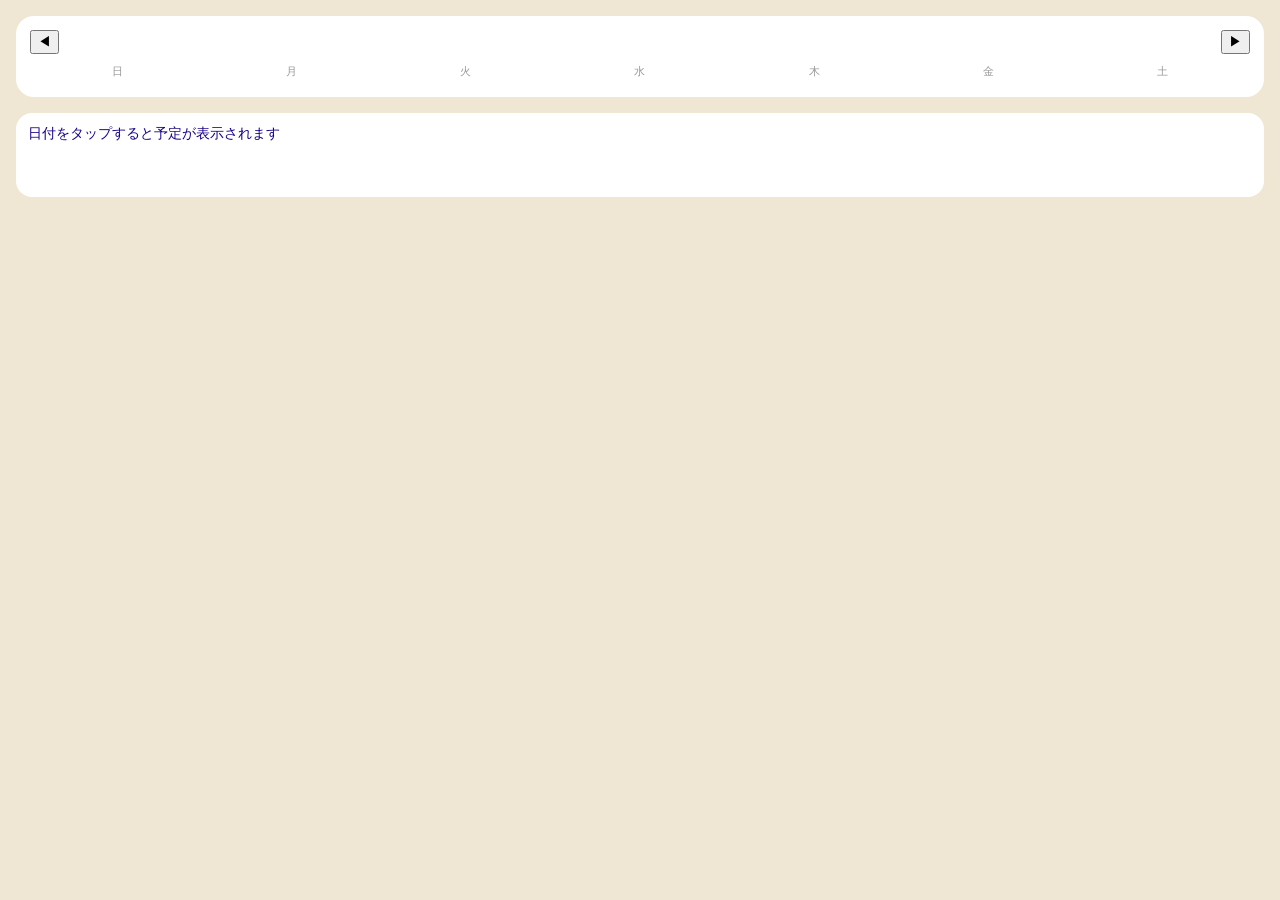
==== detail.html @ fcbdcc91 "Update detail.html" ====
<!DOCTYPE html>
<html lang="ja">
<head>
  <meta charset="UTF-8" />
  <title>予定確認</title>
  <meta name="viewport" content="width=device-width, initial-scale=1.0" />

  <style>
    :root {
      --dark-blue: #1A0089;
      --orange: #FF5E33;
      --cream: #EFE7D3;
      --green: #B7CF4F;
      --gray: #999;
    }

    body {
      margin: 0;
      padding: 16px;
      background: var(--cream);
      font-family: -apple-system, BlinkMacSystemFont,
        "Helvetica Neue", "Segoe UI", sans-serif;
      color: var(--dark-blue);
    }

    .calendar {
      background: #fff;
      border-radius: 18px;
      padding: 14px;
    }

    .calendar-header {
      display: flex;
      justify-content: space-between;
      align-items: center;
      font-weight: 600;
      font-size: 14px;
      margin-bottom: 10px;
    }

    .weekdays,
    .dates {
      display: grid;
      grid-template-columns: repeat(7, 1fr);
      text-align: center;
    }

    .weekdays div {
      font-size: 11px;
      color: var(--gray);
      margin-bottom: 4px;
    }

    .dates div {
      display: flex;
      flex-direction: column;
      align-items: center;
      min-height: 56px; /* タップしやすさUP */
      padding: 6px 0;
    }

    /*PCのホバー用（とりあえず不要）
    .actions div:hover {
      background: rgba(0,0,0,0.04);
    }
      */

    .dates .selected {
      background: var(--orange);
      color: #fff;
    }

    /* 🧀🐾 用（次STEPで使う） */
    .dates .mark {
      .mark {
      margin-top: 4px;
      font-size: 12px;
    }

    }

    .schedule-card {
      background: #fff;
      border-radius: 14px;
      padding: 12px;
      margin-bottom: 12px;
      border: 1px solid #eee;
    }

    .schedule-owner {
      font-weight: 600;
      margin-bottom: 6px;
    }

    .schedule-line {
      display: flex;
      flex-wrap: wrap;
      gap: 6px;
      align-items: center;
    }

    .schedule-line .memo {
      font-size: 14px;
    }


    .tags {
      display: flex;
      gap: 6px;
      flex-wrap: wrap;
      margin-bottom: 6px;
    }

    .tag {
      font-size: 12px;
      padding: 2px 8px;
      border-radius: 999px;
      background: #EFE7D3;
    }

    .memo {
      font-size: 14px;
      margin-bottom: 8px;
    }

    .actions {
      display: flex;
      gap: 12px;
      font-size: 12px;
    }

    .actions button {
      border: none;
      background: #1A0089;
      color: #EFE7D3;
      cursor: pointer;
    }

  </style>
</head>

<body>

  <!-- カレンダー -->
  <div class="calendar">
    <div class="calendar-header">
      <button id="prevMonth">◀︎</button>
      <span id="currentMonth"></span>
      <button id="nextMonth">▶︎</button>
    </div>

    <div class="weekdays">
      <div>日</div><div>月</div><div>火</div>
      <div>水</div><div>木</div><div>金</div><div>土</div>
    </div>

    <div class="dates" id="calendarDays"></div>
  </div>
  
  <!-- 選択日の予定 -->
  <div id="scheduleList" style="
    margin-top: 16px;
    background: #fff;
    border-radius: 16px;
    padding: 12px;
    min-height: 60px;
    font-size: 14px;
    ">
    日付をタップすると予定が表示されます
  </div>

  <script>
    // ▼▼▼ GASのURL（GET用） ▼▼▼
    const GAS_URL = "https://script.google.com/macros/s/AKfycbxCzI6ODaI7u2Xf-JGpr89f66bkJrOI_kV-MlBjN_NqfyYAB82MZ32jnegRO93xF9opEA/exec"
    let schedules = [];   // ← 全予定を入れる
    let scheduleMap = {};
    let currentDate = new Date();

    const monthLabel = document.getElementById("currentMonth");
    const calendarDays = document.getElementById("calendarDays");

    // ① GASから予定を取得

    fetch(GAS_URL)
        .then(res => res.json())
        .then(data => {
         schedules = data;
         scheduleMap = groupSchedulesByDate(data);

         console.log("予定一覧", schedules);
         console.log("日付マップ", scheduleMap);

         renderCalendar();
        })
        .catch(err => {
          console.error("取得エラー😢", err);
        }); 
      
      function showSchedules(dateKey) {
        const listEl = document.getElementById("scheduleList");

        if (!scheduleMap[dateKey]) {
          listEl.innerHTML = "この日の予定はありません";
          return;
        }

        listEl.innerHTML = scheduleMap[dateKey]
          .map((item, index) => {
            const ownerText =
              item.owner === "mai" ? "🧀 舞" :
              item.owner === "takuya" ? "🍆 拓哉" :
              item.owner === "both" ? "🐾 2人" : "";

            // 時間はカンマ区切りなので配列にする
            const times = item.time ? item.time.split(",") : [];

            return `
              <div class="schedule-card">
                <div class="schedule-owner">${ownerText}</div>

                <div class="schedule-line">
                 <div class="tags">
                   ${times.map(t => `<span class="tag">${t}</span>`).join("")}
                   ${item.category ? `<span class="tag">${item.category}</span>` : ""}
                 </div>
    
                 <div class="memo">
                   ${item.memo ? item.memo : "（メモなし）"}
                 </div>

                 <div class="actions">
                   <button onclick="alert('編集は次！')">編集</button>
                   <button onclick="deleteSchedule('${item.id}')">削除</button>
                 </div>
               </div>
              </div>
            `;
          })
          .join("");
        }  
        

      // 日付ごとに予定をまとめる
     function groupSchedulesByDate(data) {
         const map = {};

          data.forEach(item => {
            if (!map[item.date]) {
                 map[item.date] = [];
                }
                map[item.date].push(item);
            });
  
           return map;
        }

      // owner → マーク対応表
      const OWNER_MARK = {
         mai: "🧀",
         takuya:"🍆",
         both: "🐾"
        };
      
      // ② カレンダー描画
      function renderCalendar() {
      calendarDays.innerHTML = "";

      const year = currentDate.getFullYear();
      const month = currentDate.getMonth();

      monthLabel.textContent = `${year}年${month + 1}月`;

      const firstDay = new Date(year, month, 1).getDay();
      const lastDate = new Date(year, month + 1, 0).getDate();

      // 空白
      for (let i = 0; i < firstDay; i++) {
        calendarDays.appendChild(document.createElement("div"));
      }

      // 日付
      for (let day = 1; day <= lastDate; day++) {
         const dateEl = document.createElement("div");
         dateEl.textContent = day;

         const mm = String(month + 1).padStart(2, "0");
         const dd = String(day).padStart(2, "0");
         const dateKey = `${year}-${mm}-${dd}`;


         // ★ この日付に予定があるか？
         if (scheduleMap[dateKey]) {
             const markEl = document.createElement("div");
             markEl.className = "mark";

              // 重複しないように unique 化
              const owners = [
               ...new Set(
                  scheduleMap[dateKey].map(item => item.owner)
                )
              ];

              markEl.textContent = owners
                .map(owner => OWNER_MARK[owner] || "")
                .join("");

              dateEl.appendChild(markEl);
            }

         dateEl.addEventListener("click", () => {
             document
              .querySelectorAll(".dates div")
              .forEach(el => el.classList.remove("selected"));

             dateEl.classList.add("selected");

             console.log("選択した日付:", dateKey);

             showSchedules(dateKey);

            });
           calendarDays.appendChild(dateEl);
        }
    }

    document.getElementById("prevMonth").addEventListener("click", () => {
      currentDate.setMonth(currentDate.getMonth() - 1);
      renderCalendar();
    });

    document.getElementById("nextMonth").addEventListener("click", () => {
      currentDate.setMonth(currentDate.getMonth() + 1);
      renderCalendar();
    });

    document.addEventListener("click", e => {
      if (!e.target.classList.contains("delete-btn")) return;

      const id = e.target.dataset.id;
      alert("削除ボタン押された！\nID: " + id);
    }); 

    function deleteSchedule(id) {
      console.log("削除ID:", id);

      fetch(GAS_URL, {
        method: "POST",
        body: JSON.stringify({
          action: "delete",
          id: id
        })
      })
      .then(res => res.json())
      .then(data => {
        alert("削除できた！");
      })
      .catch(err => {
        alert("削除失敗 😢");
        console.error(err);
      });
    }
    
  </script>

</body>
</html>
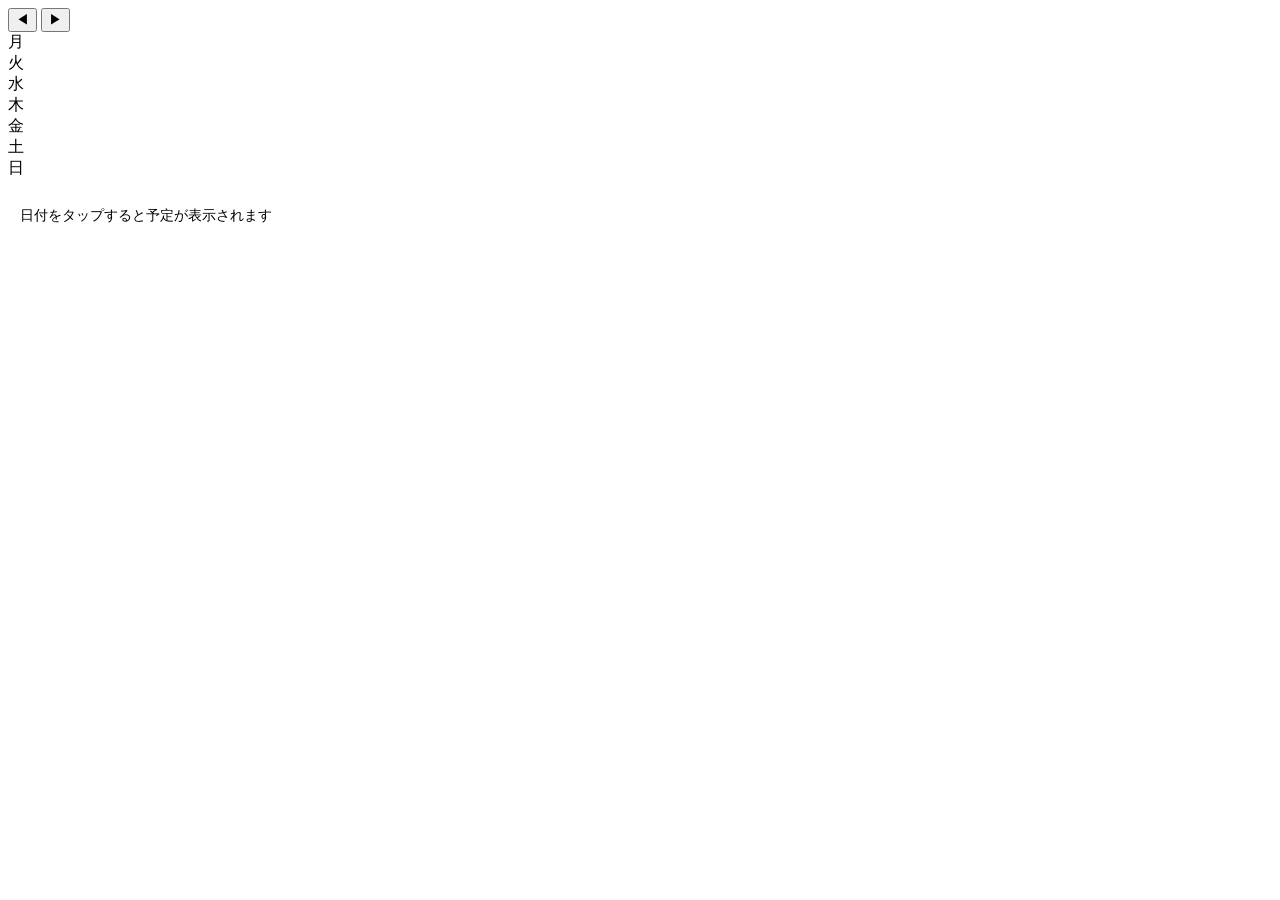
==== commit e7677459: "Update detail.html" ====
--- a/detail.html
+++ b/detail.html
@@ -5,143 +5,8 @@
   <meta charset="UTF-8" />
   <title>予定確認</title>
   <meta name="viewport" content="width=device-width, initial-scale=1.0" />
-
-  <style>
-    :root {
-      --dark-blue: #1A0089;
-      --orange: #FF5E33;
-      --cream: #EFE7D3;
-      --green: #B7CF4F;
-      --gray: #999;
-    }
-
-    body {
-      margin: 0;
-      padding: 16px;
-      background: var(--cream);
-      font-family: -apple-system, BlinkMacSystemFont,
-        "Helvetica Neue", "Segoe UI", sans-serif;
-      color: var(--dark-blue);
-    }
-
-    .calendar {
-      background: #fff;
-      border-radius: 18px;
-      padding: 14px;
-    }
-
-    .calendar-header {
-      display: flex;
-      justify-content: space-between;
-      align-items: center;
-      font-weight: 600;
-      font-size: 14px;
-      margin-bottom: 10px;
-    }
-
-    .weekdays,
-    .dates {
-      display: grid;
-      grid-template-columns: repeat(7, 1fr);
-      text-align: center;
-    }
-
-    .weekdays div {
-      font-size: 11px;
-      color: var(--gray);
-      margin-bottom: 4px;
-    }
-
-    .dates div {
-      display: flex;
-      flex-direction: column;
-      align-items: center;
-      min-height: 56px; /* タップしやすさUP */
-      padding: 6px 0;
-    }
-
-    /*PCのホバー用（とりあえず不要）
-    .actions div:hover {
-      background: rgba(0,0,0,0.04);
-    }
-      */
-
-    .dates .selected {
-      background: var(--orange);
-      color: #fff;
-    }
-
-    /* 🧀🐾 用（次STEPで使う） */
-    .dates .mark {
-      .mark {
-      margin-top: 4px;
-      font-size: 12px;
-    }
-
-    }
-
-    .schedule-card {
-      background: #fff;
-      border-radius: 14px;
-      padding: 12px;
-      margin-bottom: 12px;
-      border: 1px solid #eee;
-    }
-
-    .schedule-owner {
-      font-weight: 600;
-      margin-bottom: 6px;
-    }
-
-    .schedule-line {
-      display: flex;
-      flex-wrap: wrap;
-      gap: 6px;
-      align-items: center;
-    }
-
-    .schedule-line .memo {
-      font-size: 14px;
-    }
-
-
-    .tags {
-      display: flex;
-      gap: 6px;
-      flex-wrap: wrap;
-      margin-bottom: 6px;
-    }
-
-    .tag {
-      font-size: 12px;
-      padding: 2px 8px;
-      border-radius: 999px;
-      background: #EFE7D3;
-    }
-
-    .memo {
-      font-size: 14px;
-      margin-bottom: 8px;
-    }
-
-    .actions {
-      display: flex;
-      gap: 12px;
-      font-size: 12px;
-    }
-
-    .actions button {
-      border: none;
-      background: #1A0089;
-      color: #EFE7D3;
-      cursor: pointer;
-    }
-
-  </style>
 </head>
-
 <body>
-
   <!-- カレンダー -->
   <div class="calendar">
     <div class="calendar-header">
@@ -151,8 +16,8 @@
     </div>
 
     <div class="weekdays">
-      <div>日</div><div>月</div><div>火</div>
-      <div>水</div><div>木</div><div>金</div><div>土</div>
+      <div>月</div><div>火</div><div>水</div>
+      <div>木</div><div>金</div><div>土</div><div>日</div>
     </div>
 
     <div class="dates" id="calendarDays"></div>
@@ -161,7 +26,7 @@
   <!-- 選択日の予定 -->
   <div id="scheduleList" style="
     margin-top: 16px;
-    background: #fff;
+    background: #transparent;
     border-radius: 16px;
     padding: 12px;
     min-height: 60px;
@@ -169,199 +34,6 @@
     ">
     日付をタップすると予定が表示されます
   </div>
-
-  <script>
-    // ▼▼▼ GASのURL（GET用） ▼▼▼
-    const GAS_URL = "https://script.google.com/macros/s/AKfycbxCzI6ODaI7u2Xf-JGpr89f66bkJrOI_kV-MlBjN_NqfyYAB82MZ32jnegRO93xF9opEA/exec"
-    let schedules = [];   // ← 全予定を入れる
-    let scheduleMap = {};
-    let currentDate = new Date();
-
-    const monthLabel = document.getElementById("currentMonth");
-    const calendarDays = document.getElementById("calendarDays");
-
-    // ① GASから予定を取得
-
-    fetch(GAS_URL)
-        .then(res => res.json())
-        .then(data => {
-         schedules = data;
-         scheduleMap = groupSchedulesByDate(data);
-
-         console.log("予定一覧", schedules);
-         console.log("日付マップ", scheduleMap);
-
-         renderCalendar();
-        })
-        .catch(err => {
-          console.error("取得エラー😢", err);
-        }); 
-      
-      function showSchedules(dateKey) {
-        const listEl = document.getElementById("scheduleList");
-
-        if (!scheduleMap[dateKey]) {
-          listEl.innerHTML = "この日の予定はありません";
-          return;
-        }
-
-        listEl.innerHTML = scheduleMap[dateKey]
-          .map((item, index) => {
-            const ownerText =
-              item.owner === "mai" ? "🧀 舞" :
-              item.owner === "takuya" ? "🍆 拓哉" :
-              item.owner === "both" ? "🐾 2人" : "";
-
-            // 時間はカンマ区切りなので配列にする
-            const times = item.time ? item.time.split(",") : [];
-
-            return `
-              <div class="schedule-card">
-                <div class="schedule-owner">${ownerText}</div>
-
-                <div class="schedule-line">
-                 <div class="tags">
-                   ${times.map(t => `<span class="tag">${t}</span>`).join("")}
-                   ${item.category ? `<span class="tag">${item.category}</span>` : ""}
-                 </div>
-    
-                 <div class="memo">
-                   ${item.memo ? item.memo : "（メモなし）"}
-                 </div>
-
-                 <div class="actions">
-                   <button onclick="alert('編集は次！')">編集</button>
-                   <button onclick="deleteSchedule('${item.id}')">削除</button>
-                 </div>
-               </div>
-              </div>
-            `;
-          })
-          .join("");
-        }  
-        
-
-      // 日付ごとに予定をまとめる
-     function groupSchedulesByDate(data) {
-         const map = {};
-
-          data.forEach(item => {
-            if (!map[item.date]) {
-                 map[item.date] = [];
-                }
-                map[item.date].push(item);
-            });
   
-           return map;
-        }
-
-      // owner → マーク対応表
-      const OWNER_MARK = {
-         mai: "🧀",
-         takuya:"🍆",
-         both: "🐾"
-        };
-      
-      // ② カレンダー描画
-      function renderCalendar() {
-      calendarDays.innerHTML = "";
-
-      const year = currentDate.getFullYear();
-      const month = currentDate.getMonth();
-
-      monthLabel.textContent = `${year}年${month + 1}月`;
-
-      const firstDay = new Date(year, month, 1).getDay();
-      const lastDate = new Date(year, month + 1, 0).getDate();
-
-      // 空白
-      for (let i = 0; i < firstDay; i++) {
-        calendarDays.appendChild(document.createElement("div"));
-      }
-
-      // 日付
-      for (let day = 1; day <= lastDate; day++) {
-         const dateEl = document.createElement("div");
-         dateEl.textContent = day;
-
-         const mm = String(month + 1).padStart(2, "0");
-         const dd = String(day).padStart(2, "0");
-         const dateKey = `${year}-${mm}-${dd}`;
-
-
-         // ★ この日付に予定があるか？
-         if (scheduleMap[dateKey]) {
-             const markEl = document.createElement("div");
-             markEl.className = "mark";
-
-              // 重複しないように unique 化
-              const owners = [
-               ...new Set(
-                  scheduleMap[dateKey].map(item => item.owner)
-                )
-              ];
-
-              markEl.textContent = owners
-                .map(owner => OWNER_MARK[owner] || "")
-                .join("");
-
-              dateEl.appendChild(markEl);
-            }
-
-         dateEl.addEventListener("click", () => {
-             document
-              .querySelectorAll(".dates div")
-              .forEach(el => el.classList.remove("selected"));
-
-             dateEl.classList.add("selected");
-
-             console.log("選択した日付:", dateKey);
-
-             showSchedules(dateKey);
-
-            });
-           calendarDays.appendChild(dateEl);
-        }
-    }
-
-    document.getElementById("prevMonth").addEventListener("click", () => {
-      currentDate.setMonth(currentDate.getMonth() - 1);
-      renderCalendar();
-    });
-
-    document.getElementById("nextMonth").addEventListener("click", () => {
-      currentDate.setMonth(currentDate.getMonth() + 1);
-      renderCalendar();
-    });
-
-    document.addEventListener("click", e => {
-      if (!e.target.classList.contains("delete-btn")) return;
-
-      const id = e.target.dataset.id;
-      alert("削除ボタン押された！\nID: " + id);
-    }); 
-
-    function deleteSchedule(id) {
-      console.log("削除ID:", id);
-
-      fetch(GAS_URL, {
-        method: "POST",
-        body: JSON.stringify({
-          action: "delete",
-          id: id
-        })
-      })
-      .then(res => res.json())
-      .then(data => {
-        alert("削除できた！");
-      })
-      .catch(err => {
-        alert("削除失敗 😢");
-        console.error(err);
-      });
-    }
-    
-  </script>
-
 </body>
 </html>
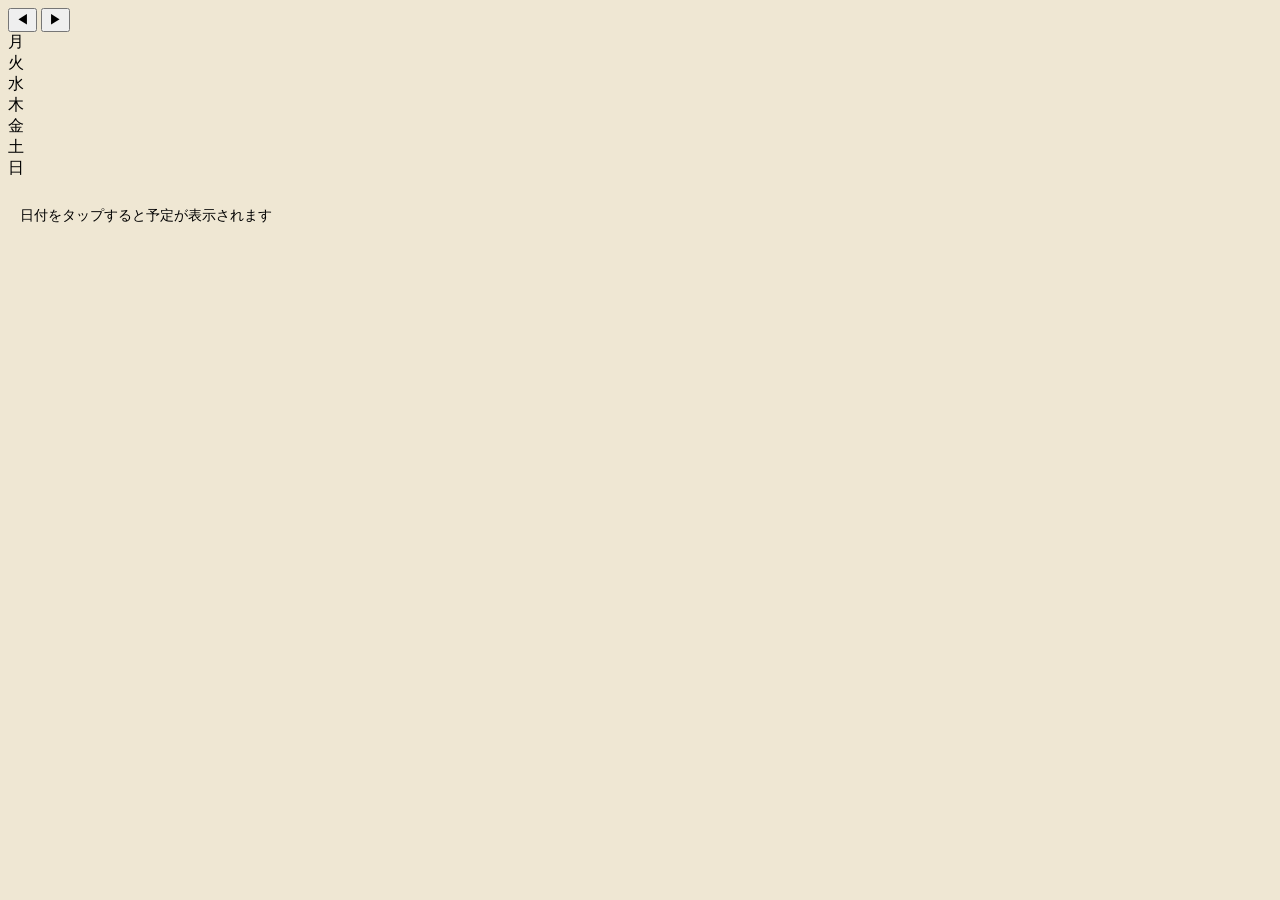
==== commit 1baf5574: "Update detail.html" ====
--- a/detail.html
+++ b/detail.html
@@ -4,7 +4,9 @@
 <head>
   <meta charset="UTF-8" />
   <title>予定確認</title>
-  <meta name="viewport" content="width=device-width, initial-scale=1.0" />
+  <meta name="viewport" content="width=device-width, initial-scale=1.0">
+  <link rel="stylesheet" href="style-view.css">
+  <script src="script-view.js" defer></script
 </head>
 <body>
   <!-- カレンダー -->
--- a/style-view.css
+++ b/style-view.css
@@ -0,0 +1,71 @@
+/* 共通の「色」だけ定義しておく */
+:root {
+  --orange: #FF5E33;
+  --cream: #EFE7D3;
+  --dark-blue: #1A0089;
+}
+
+/* 使うときはこう書く */
+body {
+  background-color: var(--cream);
+}
+
+/* カレンダーの日付セルを登録ページと合わせる */
+.dates div {
+  position: relative;
+  display: flex;
+  flex-direction: column;
+  align-items: center;
+  justify-content: center;
+  min-height: 60px;
+  cursor: pointer;
+  border-radius: 50%; /* 選択時に丸くする準備 */
+  transition: 0.2s;
+}
+
+/* 選択された日の色（オレンジ） */
+.dates div.selected {
+  background: var(--orange) !important;
+  color: #fff !important;
+  border-radius: 12px; /* 登録ページに合わせて少し角丸に */
+}
+
+/* 予定カードのオシャレ化 */
+.schedule-card {
+  background: #fff;
+  border-radius: 20px; /* もっと丸く！ */
+  padding: 16px;
+  margin-bottom: 16px;
+  box-shadow: 0 4px 15px rgba(26, 0, 137, 0.08); /* ほんのり影をつける */
+  border-left: 6px solid var(--dark-blue); /* 左側にアクセントライン */
+  animation: fadeIn 0.3s ease-out; /* ふわっと出す */
+}
+
+@keyframes fadeIn {
+  from { opacity: 0; transform: translateY(10px); }
+  to { opacity: 1; transform: translateY(0); }
+}
+
+.schedule-owner {
+  font-size: 16px;
+  color: var(--dark-blue);
+  display: flex;
+  align-items: center;
+  gap: 8px;
+}
+
+.tag {
+  background: var(--cream);
+  color: var(--dark-blue);
+  font-weight: 600;
+  border: 1px solid rgba(26, 0, 137, 0.1);
+}
+
+.delete-btn {
+  background: #fff !important;
+  color: #ff5e33 !important;
+  border: 1px solid #ff5e33 !important;
+  padding: 4px 12px !important;
+  border-radius: 8px !important;
+  font-weight: bold;
+}
